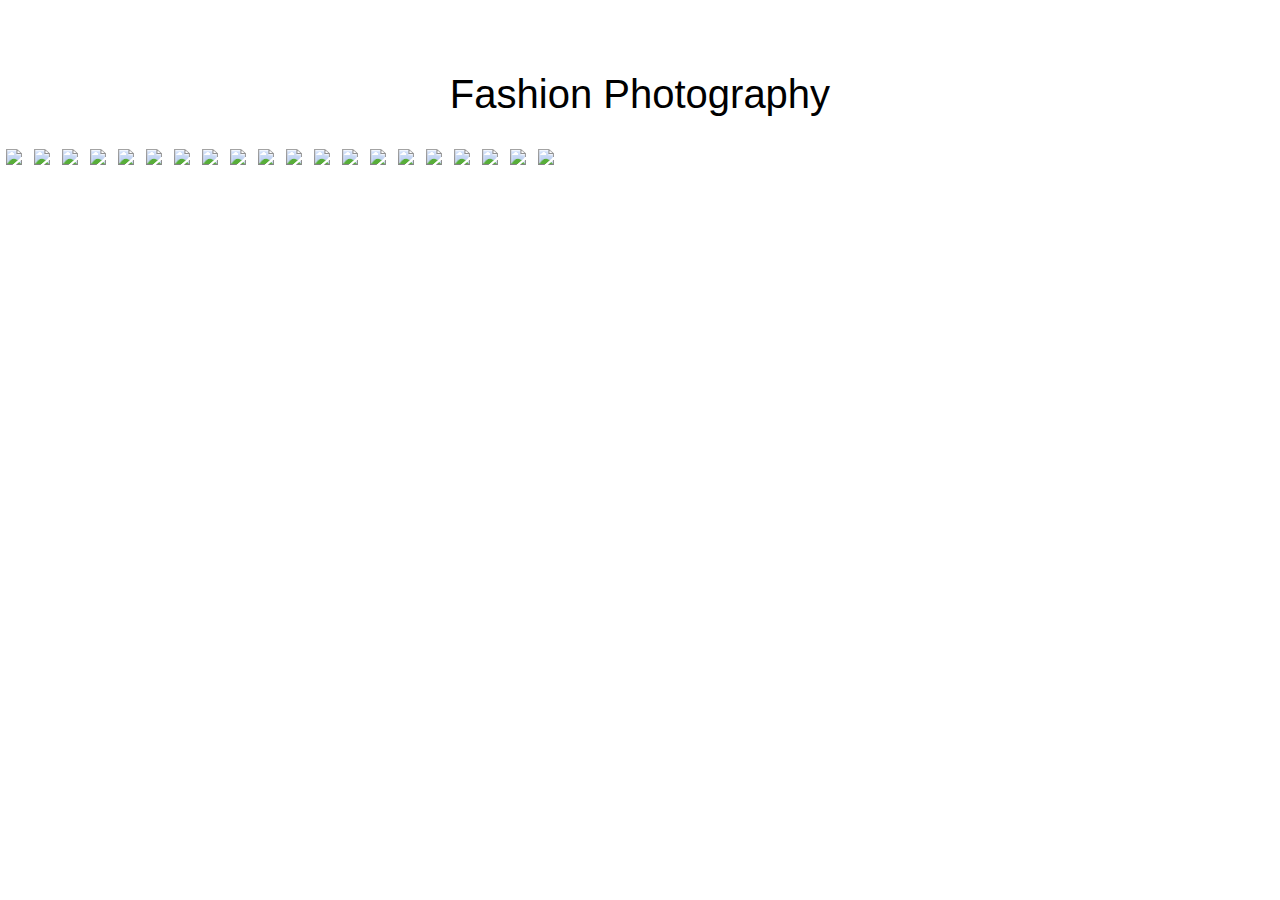
==== Fashion.html @ e28c3354 "Add fashion category page" ====
<!DOCTYPE html>
<html lang="en">
<head>
    <meta charset="UTF-8">
    <meta name="viewport" content="width=device-width, initial-scale=1.0">
    <title>Photo Gallery</title>

    <link rel="stylesheet" href="https://stackpath.bootstrapcdn.com/bootstrap/4.3.1/css/bootstrap.min.css" integrity="sha384-	              ggOyR0iXCbMQv3Xipma34MD+dH/1fQ784/j6cY/iJTQUOhcWr7x9JvoRxT2MZw1T" crossorigin="anonymous">

	
<link rel="stylesheet" href="https://cdnjs.cloudflare.com/ajax/libs/lightbox2/2.8.2/css/lightbox.min.css">
    

<style type="text/css">

    body{
        background-color: white;

    }

    h1{
        color: black;
        text-align: center;
        margin-bottom: 20px;
    }

    .jlr{
        font-size:0;
    }

    .jlr .jlr_item{
        font-size:1rem;
        display:inline-block;
        box-sizing:border-box;
        padding:6px;
        opacity: 1;
    }

    .jlr img.jlr_img{
        height: 200px;
        opacity:1;
    }





.jlr img.jlr_loaded {
     -webkit-transition: opacity 1s ease-in;
    -moz-transition: opacity 1s ease-in;
    -o-transition: opacity 1s ease-in;
    -ms-transition: opacity 1s ease-in;
    transition: opacity 1s ease-in;
    opacity: 1;
}



</style>
</head>







<body>
   <div class="continer">
    <h1 style="margin-top: 70px;">Fashion Photography</h1>
     <div id="jLightroom" class="jlr">
        <a href="fashion 1.jpg" data-lightbox="lbl" class="jlr_item"><img src="fashion 1.jpg" class="jlr_img"/></a>
        <a href="fashion 2.jpg" data-lightbox="lbl" class="jlr_item"><img src="fashion 2.jpg" class="jlr_img"/></a>
        <a href="fashion 3.jpg" data-lightbox="lbl" class="jlr_item"><img src="fashion 3.jpg" class="jlr_img"/></a>
        <a href="fashion 4.jpg" data-lightbox="lbl" class="jlr_item"><img src="fashion 4.jpg" class="jlr_img"/></a>
        <a href="fashion 5.jpg" data-lightbox="lbl" class="jlr_item"><img src="fashion 5.jpg" class="jlr_img"/></a>
        <a href="fashion 20.jpg" data-lightbox="lbl" class="jlr_item"><img src="fashion 20.jpg" class="jlr_img"/></a>
        <a href="fashion 6.jpeg" data-lightbox="lbl" class="jlr_item"><img src="fashion 6.jpeg" class="jlr_img"/></a>
        <a href="fashion 7.jpeg" data-lightbox="lbl" class="jlr_item"><img src="fashion 7.jpeg" class="jlr_img"/></a>
        <a href="fashion 8.jpeg" data-lightbox="lbl" class="jlr_item"><img src="fashion 8.jpeg" class="jlr_img"/></a>
        <a href="fashion 8.jpg" data-lightbox="lbl" class="jlr_item"><img src="fashion 8.jpg" class="jlr_img"/></a>
        <a href="fashion 16.jpg" data-lightbox="lbl" class="jlr_item"><img src="fashion 16.jpg" class="jlr_img"/></a>
        <a href="fashion 9.jpeg" data-lightbox="lbl" class="jlr_item"><img src="fashion 9.jpeg" class="jlr_img"/></a>
        <a href="fashion 10.jpg" data-lightbox="lbl" class="jlr_item"><img src="fashion 10.jpg" class="jlr_img"/></a>
        <a href="fashion 12.jpg" data-lightbox="lbl" class="jlr_item"><img src="fashion 12.jpg" class="jlr_img"/></a>
        <a href="fashion 11.jpg" data-lightbox="lbl" class="jlr_item"><img src="fashion 11.jpg" class="jlr_img"/></a>
        <a href="fashion 13.jpg" data-lightbox="lbl" class="jlr_item"><img src="fashion 13.jpg" class="jlr_img"/></a>
        <a href="fashion 17.jpg" data-lightbox="lbl" class="jlr_item"><img src="fashion 17.jpg" class="jlr_img"/></a>
       
        <a href="fashion 14.jpeg" data-lightbox="lbl" class="jlr_item"><img src="fashion 14.jpeg" class="jlr_img"/></a>
        <a href="fashion 15.jpg" data-lightbox="lbl" class="jlr_item"><img src="fashion 15.jpg" class="jlr_img"/></a>
        <a href="fashion 18.jpeg" data-lightbox="lbl" class="jlr_item"><img src="fashion 18.jpeg" class="jlr_img"/></a>
      
      
        
    </div>
</div>

    <script src="js/jquery.min.js"></script> 
    <script src="js/imagesloaded.pkgd.min.js"></script>
    <script src="js/lightbox.min.js"></script>
    <script src="js/jquery.lightroom.js"></script>
    
    <script type="text/javascript">
        $("#jLightroom").lightroom({
            image_container_selector: ".jlr_item",
            img_selector: "img.jlr_img",
            img_class_loaded: "jlr_loaded",
            img_space: 6,
            img_mode: 'min',
            init_callback: function(elem){$(elem).removeClass("gray_out")}
        }).init();
    </script>




    
<script src="weddingscript.js"></script>
    
    
</body>
</html>
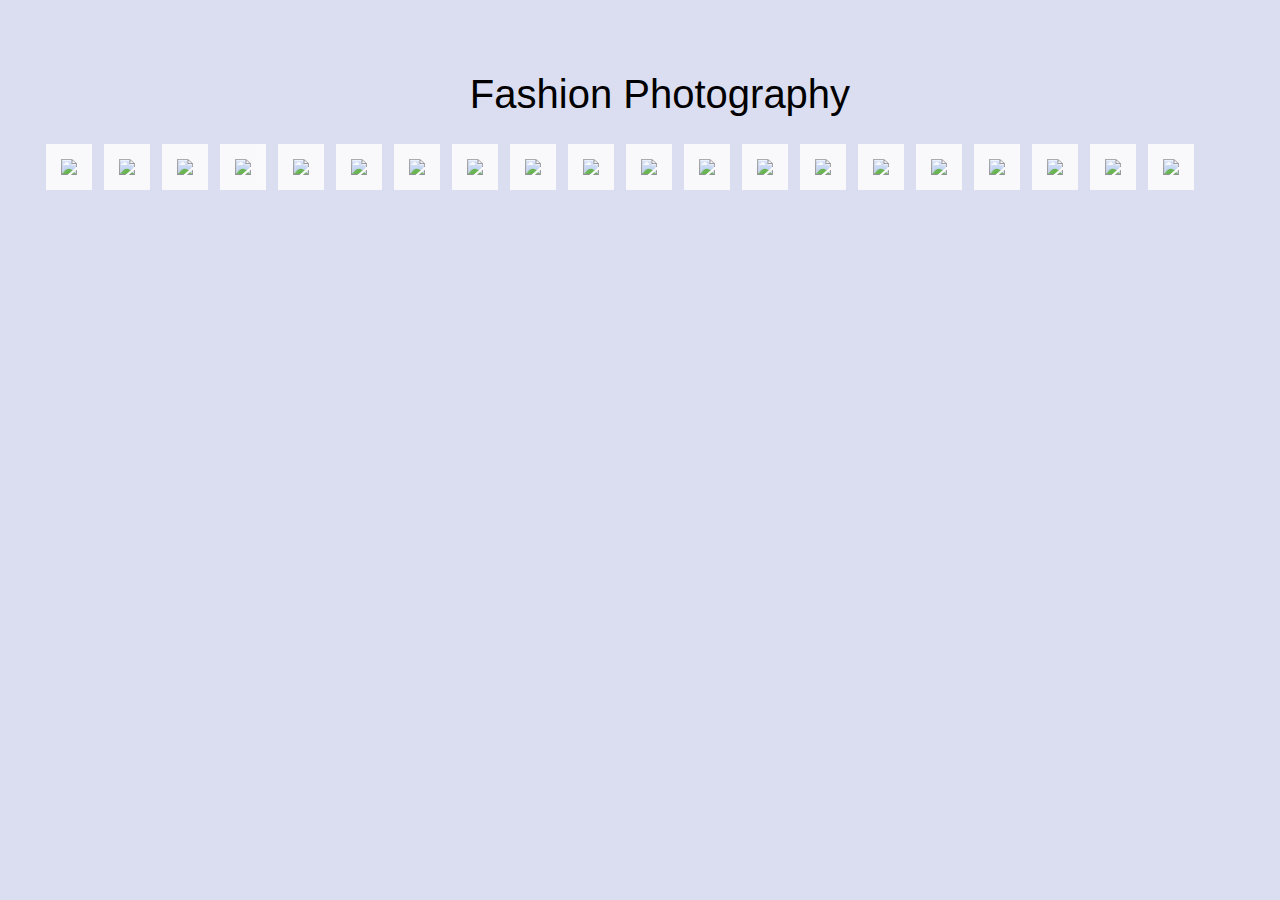
==== commit c26e7b93: "Update Fashion.html" ====
--- a/Fashion.html
+++ b/Fashion.html
@@ -14,9 +14,13 @@
 <style type="text/css">
 
     body{
-        background-color: white;
+      background-color: #dbddf1;
+      padding-left: 40px;
 
-    }
+  
+}
+
+    
 
     h1{
         color: black;
@@ -54,6 +58,11 @@
     opacity: 1;
 }
 
+img{
+  background-color: #ffffff;
+  padding: 15px;
+}
+
 
 
 </style>
@@ -78,18 +87,18 @@
         <a href="fashion 6.jpeg" data-lightbox="lbl" class="jlr_item"><img src="fashion 6.jpeg" class="jlr_img"/></a>
         <a href="fashion 7.jpeg" data-lightbox="lbl" class="jlr_item"><img src="fashion 7.jpeg" class="jlr_img"/></a>
         <a href="fashion 8.jpeg" data-lightbox="lbl" class="jlr_item"><img src="fashion 8.jpeg" class="jlr_img"/></a>
-        <a href="fashion 8.jpg" data-lightbox="lbl" class="jlr_item"><img src="fashion 8.jpg" class="jlr_img"/></a>
-        <a href="fashion 16.jpg" data-lightbox="lbl" class="jlr_item"><img src="fashion 16.jpg" class="jlr_img"/></a>
-        <a href="fashion 9.jpeg" data-lightbox="lbl" class="jlr_item"><img src="fashion 9.jpeg" class="jlr_img"/></a>
-        <a href="fashion 10.jpg" data-lightbox="lbl" class="jlr_item"><img src="fashion 10.jpg" class="jlr_img"/></a>
-        <a href="fashion 12.jpg" data-lightbox="lbl" class="jlr_item"><img src="fashion 12.jpg" class="jlr_img"/></a>
+        <a href="fashion 9.jpg" data-lightbox="lbl" class="jlr_item"><img src="fashion 9.jpg" class="jlr_img"/></a>
+        <a href="fashion 17.jpg" data-lightbox="lbl" class="jlr_item"><img src="fashion 17.jpg" class="jlr_img"/></a>
+        <a href="fashion 10.jpeg" data-lightbox="lbl" class="jlr_item"><img src="fashion 10.jpeg" class="jlr_img"/></a>
         <a href="fashion 11.jpg" data-lightbox="lbl" class="jlr_item"><img src="fashion 11.jpg" class="jlr_img"/></a>
         <a href="fashion 13.jpg" data-lightbox="lbl" class="jlr_item"><img src="fashion 13.jpg" class="jlr_img"/></a>
+        <a href="fashion 12.jpg" data-lightbox="lbl" class="jlr_item"><img src="fashion 12.jpg" class="jlr_img"/></a>
+        <a href="fashion 14.jpg" data-lightbox="lbl" class="jlr_item"><img src="fashion 14.jpg" class="jlr_img"/></a>
+        <a href="fashion 18.jpg" data-lightbox="lbl" class="jlr_item"><img src="fashion 18.jpg" class="jlr_img"/></a>
+       
+        <a href="fashion 16.jpg" data-lightbox="lbl" class="jlr_item"><img src="fashion 16.jpg" class="jlr_img"/></a>
         <a href="fashion 17.jpg" data-lightbox="lbl" class="jlr_item"><img src="fashion 17.jpg" class="jlr_img"/></a>
-       
-        <a href="fashion 14.jpeg" data-lightbox="lbl" class="jlr_item"><img src="fashion 14.jpeg" class="jlr_img"/></a>
-        <a href="fashion 15.jpg" data-lightbox="lbl" class="jlr_item"><img src="fashion 15.jpg" class="jlr_img"/></a>
-        <a href="fashion 18.jpeg" data-lightbox="lbl" class="jlr_item"><img src="fashion 18.jpeg" class="jlr_img"/></a>
+        <a href="fashion 19.jpeg" data-lightbox="lbl" class="jlr_item"><img src="fashion 19.jpeg" class="jlr_img"/></a>
       
       
         
@@ -120,4 +129,4 @@
     
     
 </body>
-</html>+</html>
